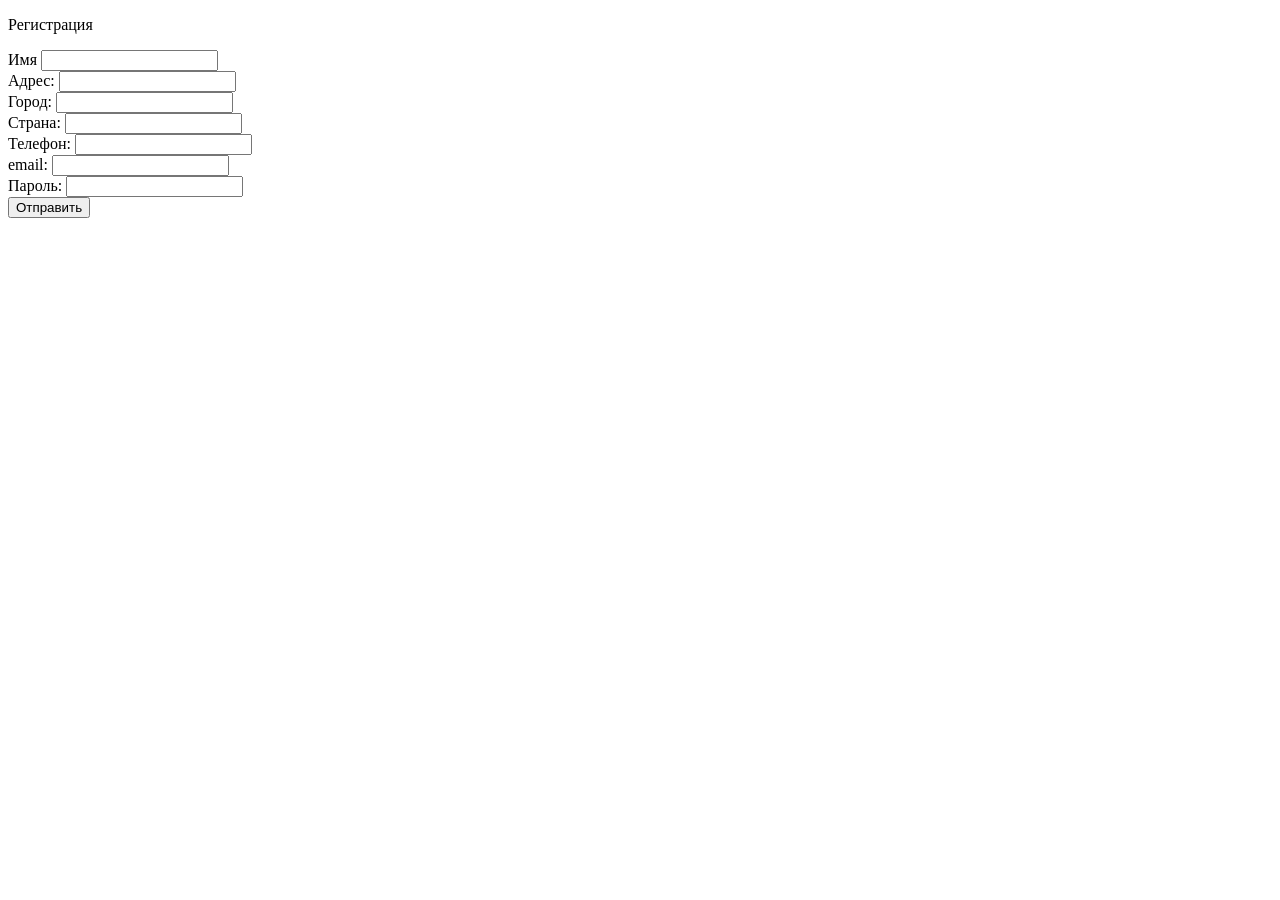
==== src/main/resources/static/registration.html @ 87b6386d "Реализована регистрация, аутентификация идет с ошибкой" ====
<!DOCTYPE html>
<html lang="en">
<head>
    <meta charset="UTF-8">
    <title>Registration</title>
    <script src="../js/registration.js" ></script>
</head>
<body>
<p>Регистрация</p>
<form>
    <label>Имя</label>
    <input type="text" id="Name" /><br />
    <label>Адрес: </label>
    <input type="text" id="Address"><br />
    <label>Город: </label>
    <input type="text" id="City"><br />
    <label>Страна: </label>
    <input type="text" id="Country"><br />
    <label>Телефон: </label>
    <input type="text" id="Phone" /><br />
    <label>email: </label>
    <input type="text" id="Email" /><br />
    <label>Пароль: </label>
    <input type="password" id="Password"/><br />
    <input type="button" value="Отправить" onclick="newPerson()"/>
</form>
</body>
</html>
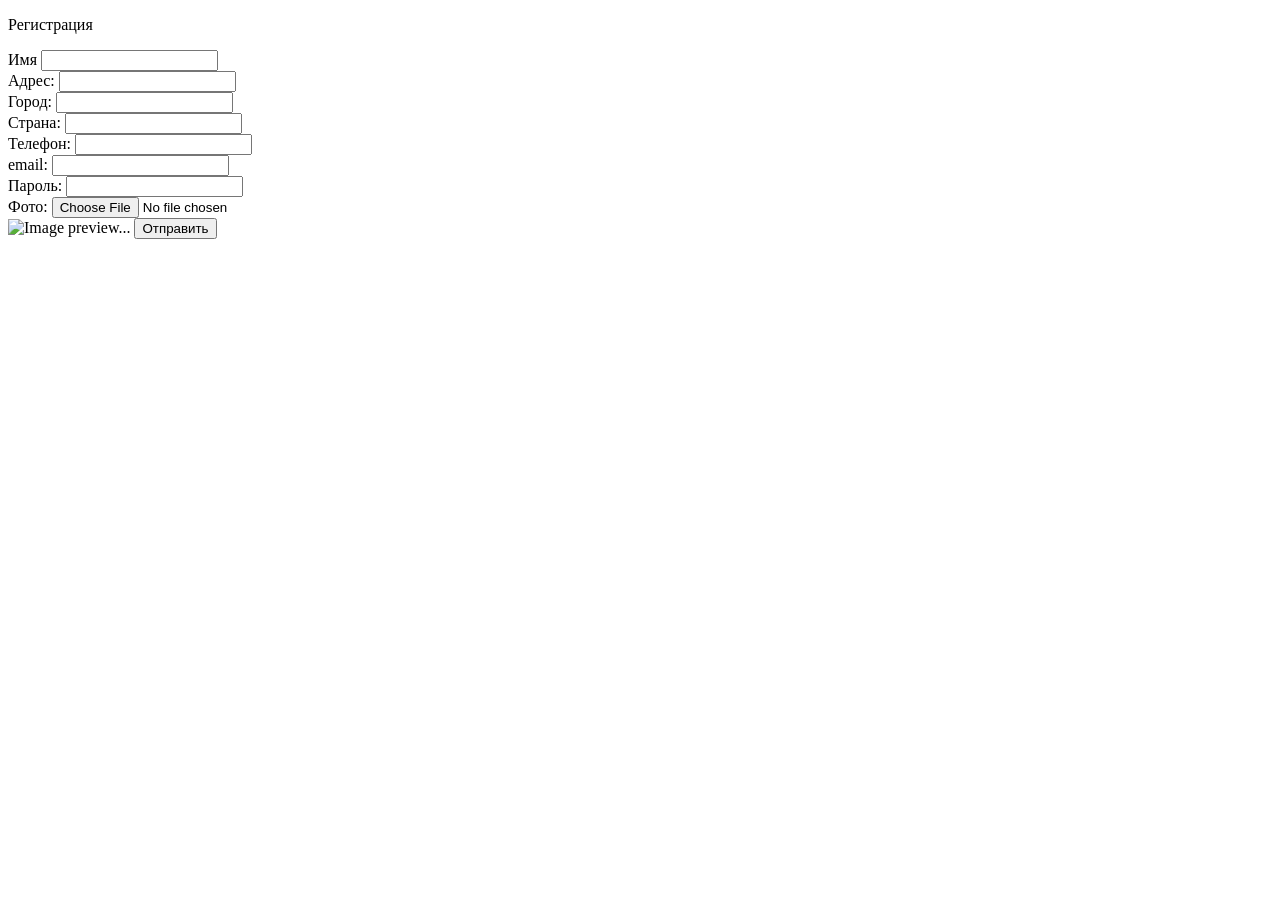
==== commit 0502f38a: "исправлено добавление image в Person Добавлено тестовое наполнение базы добавлено отображение списка" ====
--- a/src/main/resources/static/registration.html
+++ b/src/main/resources/static/registration.html
@@ -4,25 +4,38 @@
     <meta charset="UTF-8">
     <title>Registration</title>
     <script src="../js/registration.js" ></script>
+    <script src="../base64/base64.js" ></script>
+    <script src="../base64/node_modules.base64-js/base64js.min.js"></script>
 </head>
 <body>
 <p>Регистрация</p>
-<form>
+<form name="form" >
     <label>Имя</label>
-    <input type="text" id="Name" /><br />
+    <input type="text" id="Name" required/><br />
     <label>Адрес: </label>
-    <input type="text" id="Address"><br />
+    <input type="text" id="Address" required/><br />
     <label>Город: </label>
-    <input type="text" id="City"><br />
+    <input type="text" id="City" required/><br />
     <label>Страна: </label>
-    <input type="text" id="Country"><br />
+    <input type="text" id="Country" required/><br />
     <label>Телефон: </label>
-    <input type="text" id="Phone" /><br />
+    <input type="text" id="Phone" required/><br />
     <label>email: </label>
-    <input type="text" id="Email" /><br />
+    <input type="text" id="Email" required/><br />
     <label>Пароль: </label>
-    <input type="password" id="Password"/><br />
+    <input type="password" id="Password" required/><br />
+    <label>Фото: </label>
+    <!--<input type="file" id="Img"/><br />-->
+    <input type="file" id="Img" onchange="previewFile()"><br>
+    <img src="" id="ImgPreview" height="200" alt="Image preview...">
+  <!--  <label>Загрузка фото из байт массива: </label>
+   <img src="" id="ImgPreview2" height="200" alt="Image preview..."> -->
+
     <input type="button" value="Отправить" onclick="newPerson()"/>
+
+    <div id="ErrorRegistration"></div>
+
+
 </form>
 </body>
 </html>
